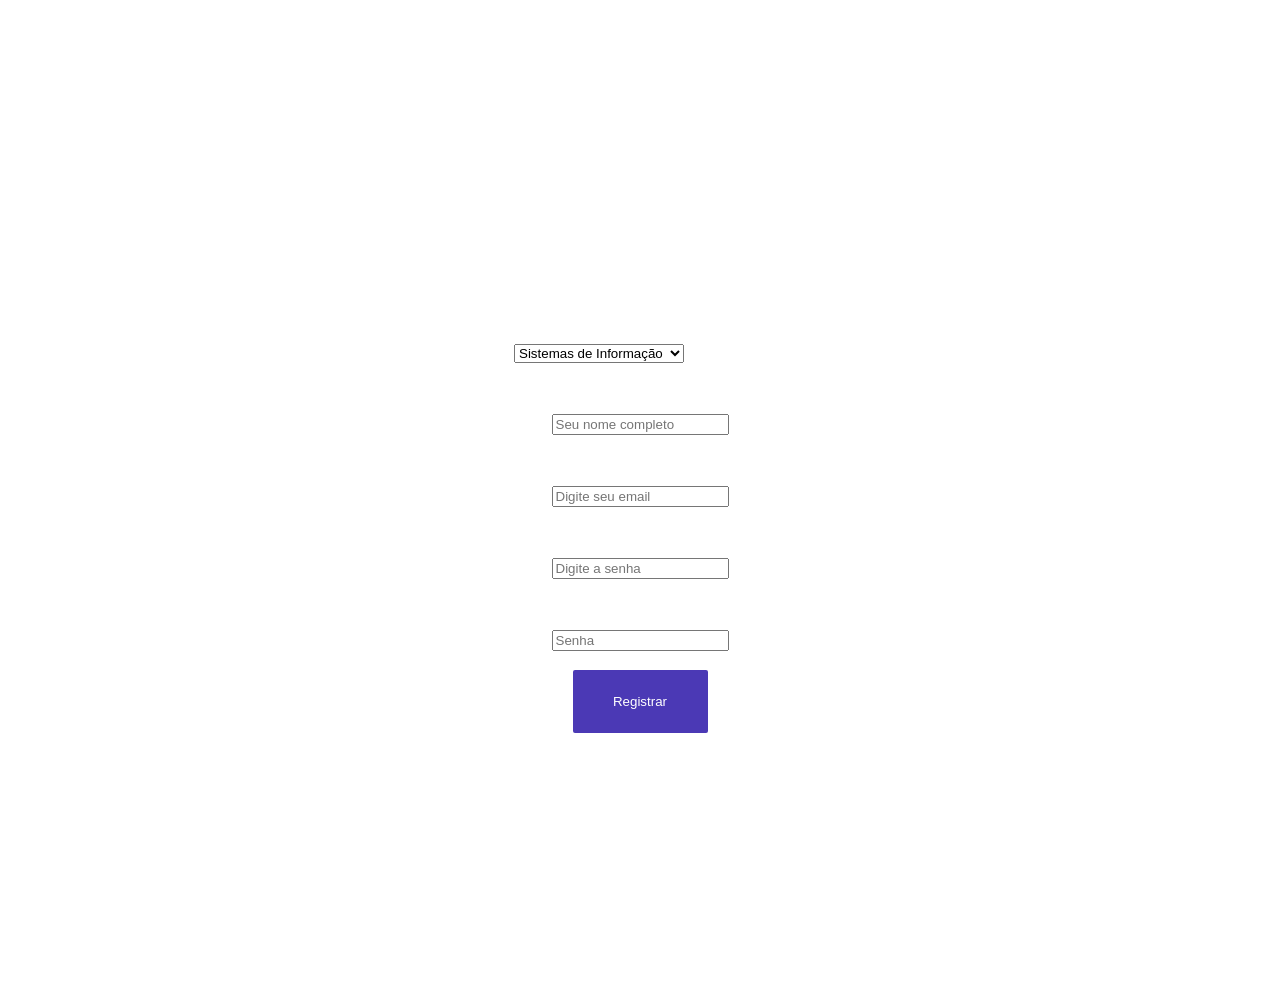
==== UniExpo/cadastro.html @ 8ac26ce7 "Update cadastro.html" ====
<!DOCTYPE html>
<html lang="en">
<head>
    <meta charset="UTF-8">
    <title>UniExpo</title>
    <link rel="stylesheet" href="stylesheet.css">
    <script src="javascript.js"></script>
    <link rel="preconnect" href="https://fonts.googleapis.com">
    <link rel="preconnect" href="https://fonts.gstatic.com" crossorigin>
    <link href="https://fonts.googleapis.com/css2?family=Noto+Serif&display=swap" rel="stylesheet">
    <link rel="preconnect" href="https://fonts.googleapis.com">
    <link rel="preconnect" href="https://fonts.gstatic.com" crossorigin>
    <link href="https://fonts.googleapis.com/css2?family=Roboto:wght@300&display=swap" rel="stylesheet">
</head>
<body>
<div class="corpoCadastro">
    <div class="flex">
    <div class="caixa">
        <div class="flex"><h2>Cadastre-se</h2></div>

        <form action="https://projetouniexpo.herokuapp.com/cadastrarperfil.php" method="post">


            <select id="curso" name="curso"><datalist>
                <div class="flex">
                    <option value="1">Sistemas de Informação</option>
                </div>
                <div class="flex">
                    <option value="2">Matemática</option>
                </div>
                <div class="flex">
                    <option value="3">Engenharia de Produção</option>
                </div>


            </datalist></select>

            <div class="flex"><label for="nome"><p><b>Nome</b></p></label></div>


            <div class="flex"><input type="text" placeholder="Seu nome completo" name="nome" id="nome" required></div>
            <div class="flex"><label for="email"><p><b>Email</b></p></label></div>
            <div class="flex"><input type="text" placeholder="Digite seu email" name="email" id="email" required></div>
            <div class="flex"><label for="senha"><p><b>Senha</b></p></label></div>
            <div class="flex"><input type="password" placeholder="Digite a senha" name="senha" id="senha" required></div>
            <div class="flex"><label for="senha-repete"><p><b>Repita a senha</b></p></label></div>
            <div class="flex"><input type="password" placeholder="Senha" name="senha" id="senha-repete" required></div>
            <br>
            <div class="flex"><button type="submit" class="registrar">Registrar</button></div>

        </form>
    </div>
    </div>
</div>

</body>
</html>
---- UniExpo/stylesheet.css ----
body{
    margin:0;
    font-family: 'Roboto', sans-serif;
}

select{
    position: relative;
    left: 16vh;
}

h2{
    font-family: 'Noto Serif', serif;
}

button{
    width: 15vh;
    height: 7vh;
    background-color: #4B39B5;
    border: none;
    border-radius: 2px;
    color: white;
    transition: 1s ease;
    cursor: pointer;
}

button:hover{
    transform: scale(1.2);
    transition: 1s ease;
}

a{
    text-decoration: none;
}


.h1perfil{
    color:black;
}

.caixaDeTexto{
    width: 70vh;
}

.flex-between{
    display: flex;
    justify-content: space-evenly;
}

.flexAround{
    display: flex;
    justify-content: center;
    text-align: justify;
}

.corpo{
    padding: 50vh;
    background-image: url("https://projetouniexpo.herokuapp.com/UniExpo/imagens/imagemDeFundo.jpg");
    background-size: cover;
    color: white;
}

.corpoCursos{
    background-image: url("https://projetouniexpo.herokuapp.com/UniExpo/imagens/imagemDeCursos.jpeg");
    background-size: cover;
    padding: 35vh;
}

.corpoCadastro{
    background-image: url("https://projetouniexpo.herokuapp.com/UniExpo/imagens/imagemDeCadastro.png");
    background-size: cover;
    padding: 30vh;
}

.corpoCadastro h2{
    color: white;
}

.corpoCadastro p{
    color: white;
}

.caixa{
    backdrop-filter: blur(2px);
    z-index: 2;
    width: 60vh;
    border-radius: 20px;
}

.caixa p{
    z-index: 1;
}

.caixa:before{
    content: '';
    filter: blur(6px);
    z-index: 1;
}

.cartao{
    background-color: white;
    width: 40vh;
}

.cabeçalho{
    position:absolute;
    top: 40vh;
    left: 80vh;
}

.flex{
    display: flex;
    justify-content: space-around;
}

.line{
    width: 35px;
    height: 5px;
    background-color: #fff;
    margin: 6px 0;
    border-radius: 2px;
    cursor: pointer;
}

.linepreto{
    width: 35px;
    height: 5px;
    background-color: #000;
    margin: 6px 0;
    border-radius: 2px;
    cursor: pointer;
}

.menu{
    position: absolute;
    top: 1vh;
    right: 2vh;
}

.barralateral{
    position: fixed;
    padding: 5vh 0 100vh 0;
    width: 50vh;
    background-color: #4B39B5;
}

.barralateral h2{
    display: flex;
    justify-content: center;
}

.barralateral p{
    display: flex;
    justify-content: center;
}

.barralateral img{
    margin: 8vh;
    width: 200px;
    border-radius: 120px;
}

.sidenav {
    cursor: pointer;
    height: 100%;
    width: 0;
    position: fixed;
    z-index: 1;
    top: 0;
    right: 0;
    background-color: #111;
    overflow-x: hidden;
    transition: 0.5s;
    padding-top: 60px;
}

.sidenav a {
    padding: 8px 8px 8px 32px;
    text-decoration: none;
    font-size: 25px;
    color: #818181;
    display: block;
    transition: 0.3s;
}

.sidenav a:hover {
    color: #f1f1f1;
    cursor: pointer;
}

.sidenav .closebtn {
    position: absolute;
    top: 0;
    right: 25px;
    font-size: 36px;
    margin-left: 50px;
}

.cartoes{
    display: flex;
    justify-content: space-between;
    margin-top: 0;
}

.cartao{
    background-color: white;
    height:40vh;
    width: 30vh;
    text-align: center;
    border-radius:16px;
    transition:all 0.4s cubic-bezier(0.645, 0.045, 0.355, 1);
}

.cartao img{
    height: 30vh;
    width: 30vh;
    border-radius: 16px;
}

.cartao:hover{
    transform: scale(1.2);
    transition: 1s ease;
    border-radius:16px;
    overflow:hidden;

}

.barraPesquisa{
    position: absolute;
    top:10vh;
    left: 90vh;
}

 .material-symbols-outlined {
     font-variation-settings:
             'FILL' 0,
             'wght' 400,
             'GRAD' 0,
             'opsz' 48
 }
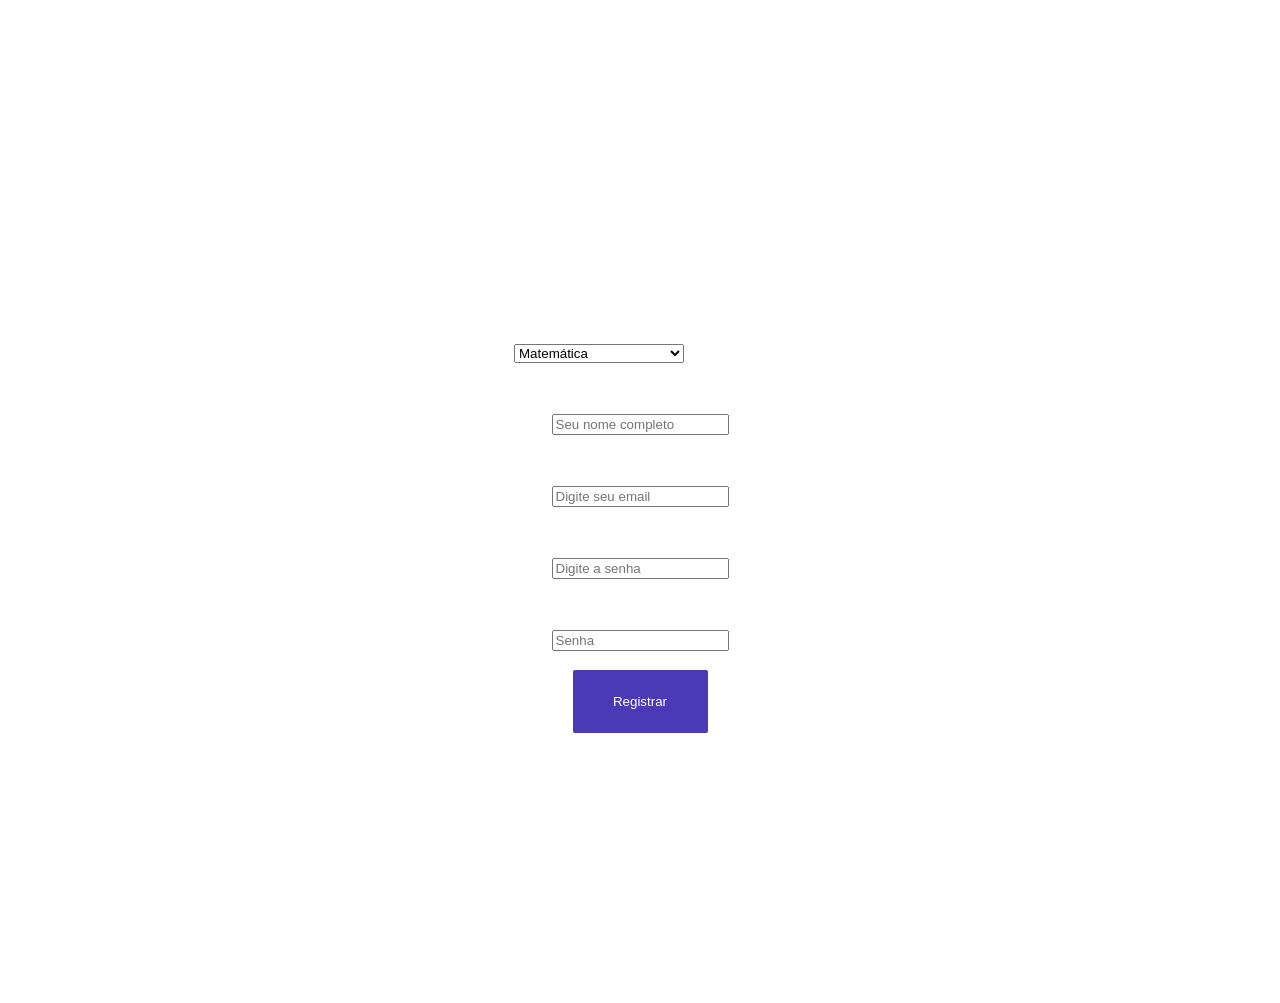
==== commit 98b8830e: "Update cadastro.html" ====
--- a/UniExpo/cadastro.html
+++ b/UniExpo/cadastro.html
@@ -4,7 +4,7 @@
     <meta charset="UTF-8">
     <title>UniExpo</title>
     <link rel="stylesheet" href="stylesheet.css">
-    <script src="javascript.js"></script>
+    <script src="pacote.js"></script>
     <link rel="preconnect" href="https://fonts.googleapis.com">
     <link rel="preconnect" href="https://fonts.gstatic.com" crossorigin>
     <link href="https://fonts.googleapis.com/css2?family=Noto+Serif&display=swap" rel="stylesheet">
@@ -23,10 +23,10 @@
 
             <select id="curso" name="curso"><datalist>
                 <div class="flex">
-                    <option value="1">Sistemas de Informação</option>
+                    <option value="1">Matemática</option>
                 </div>
                 <div class="flex">
-                    <option value="2">Matemática</option>
+                    <option value="2">Sistemas de Informação</option>
                 </div>
                 <div class="flex">
                     <option value="3">Engenharia de Produção</option>
